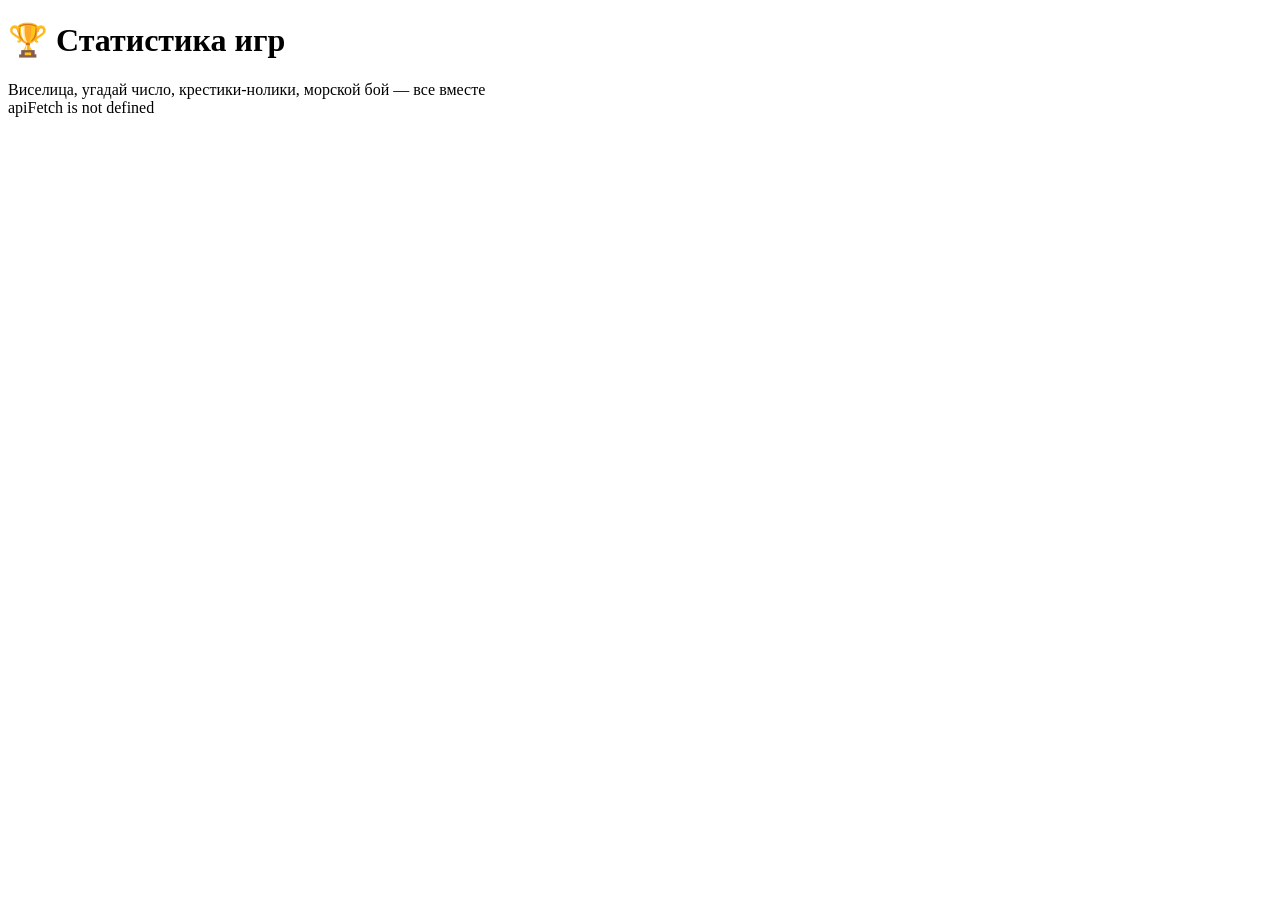
==== miniapps/backend/static/gamestats/index.html @ 28155077 "Обновление файлов" ====
<!DOCTYPE html>
<html lang="ru">
<head>
<meta charset="UTF-8"/>
<meta name="viewport" content="width=device-width, initial-scale=1.0"/>
<title>Статистика игр</title>
<script src="https://telegram.org/js/telegram-web-app.js"></script>
<link rel="stylesheet" href="/shared/style.css"/>
<style>
  .rank { font-weight: 800; color: var(--accent); width: 26px; text-align: center; flex-shrink: 0; }
  .row { display: flex; align-items: center; gap: 10px; }
  .badge { font-size: 11px; padding: 2px 8px; border-radius: 20px; background: var(--card); color: var(--hint); }
</style>
</head>
<body>
  <h1>🏆 Статистика игр</h1>
  <div class="subtitle">Виселица, угадай число, крестики-нолики, морской бой — все вместе</div>
  <div class="list" id="list"></div>
  <div class="empty" id="empty" style="display:none;">Пока никто не сыграл ни одной игры</div>

<script src="/shared/api.js"></script>
<script>
  async function load() {
    try {
      const items = await (await apiFetch("/api/gamestats/leaderboard")).json();
      const list = document.getElementById("list");
      if (!items.length) { document.getElementById("empty").style.display = "block"; return; }
      items.forEach((it, i) => {
        const el = document.createElement("div");
        el.className = "card row";
        el.innerHTML = `
          <div class="rank">${i + 1}</div>
          <div class="avatar">${escapeHtml((it.name[0] || "?").toUpperCase())}</div>
          <div class="info">
            <div class="nickname">${escapeHtml(it.name)} ${it.is_admin ? '<span class="badge">админ</span>' : ''}</div>
            <div class="meta">${it.wins} побед из ${it.games_played} игр</div>
          </div>
        `;
        list.appendChild(el);
      });
    } catch (e) {
      document.getElementById("empty").textContent = e.message || "Не удалось загрузить статистику";
      document.getElementById("empty").style.display = "block";
    }
  }
  load();
</script>
</body>
</html>
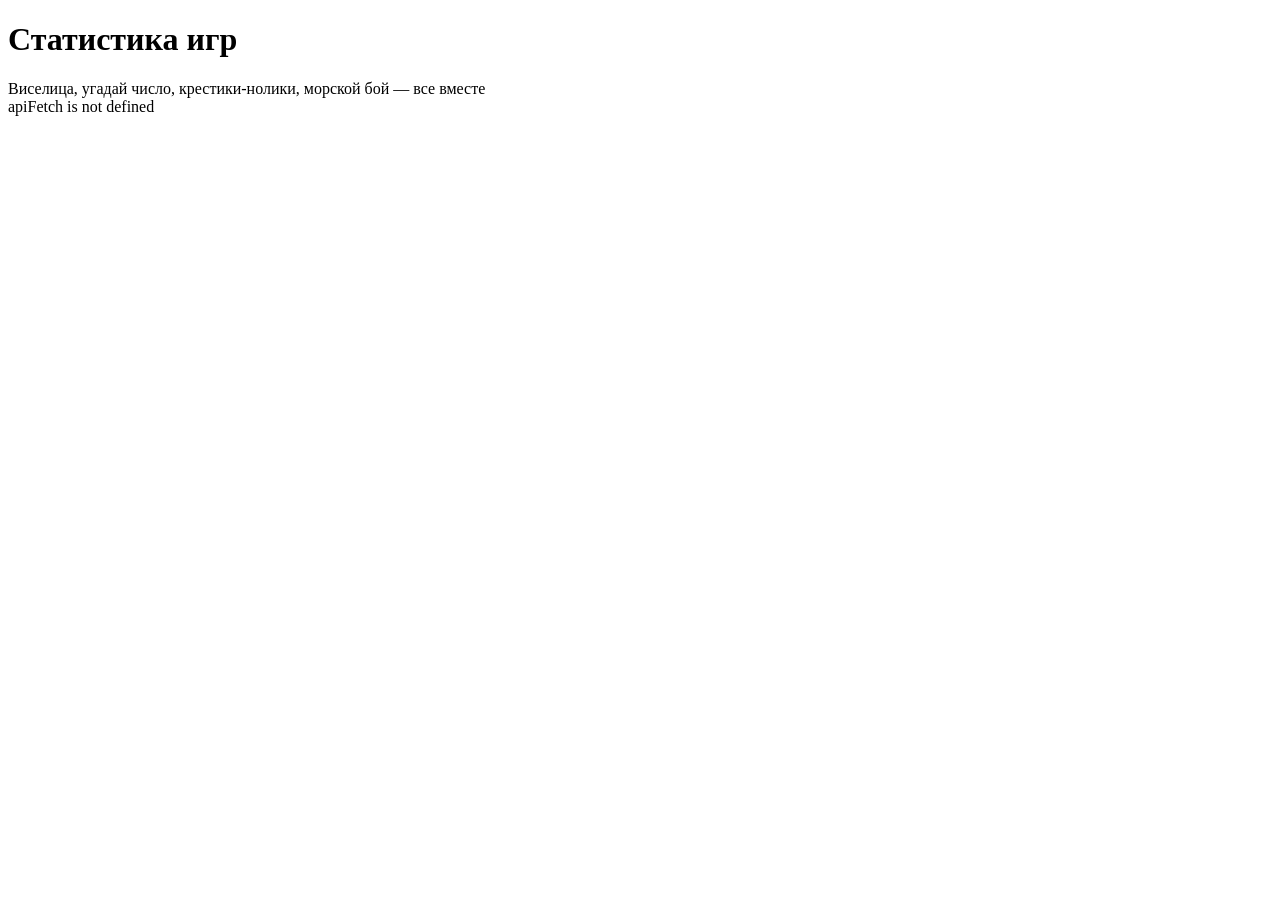
==== commit f258bc9c: "Update index.html" ====
--- a/miniapps/backend/static/gamestats/index.html
+++ b/miniapps/backend/static/gamestats/index.html
@@ -13,7 +13,7 @@
 </style>
 </head>
 <body>
-  <h1>🏆 Статистика игр</h1>
+  <h1>Статистика игр</h1>
   <div class="subtitle">Виселица, угадай число, крестики-нолики, морской бой — все вместе</div>
   <div class="list" id="list"></div>
   <div class="empty" id="empty" style="display:none;">Пока никто не сыграл ни одной игры</div>
